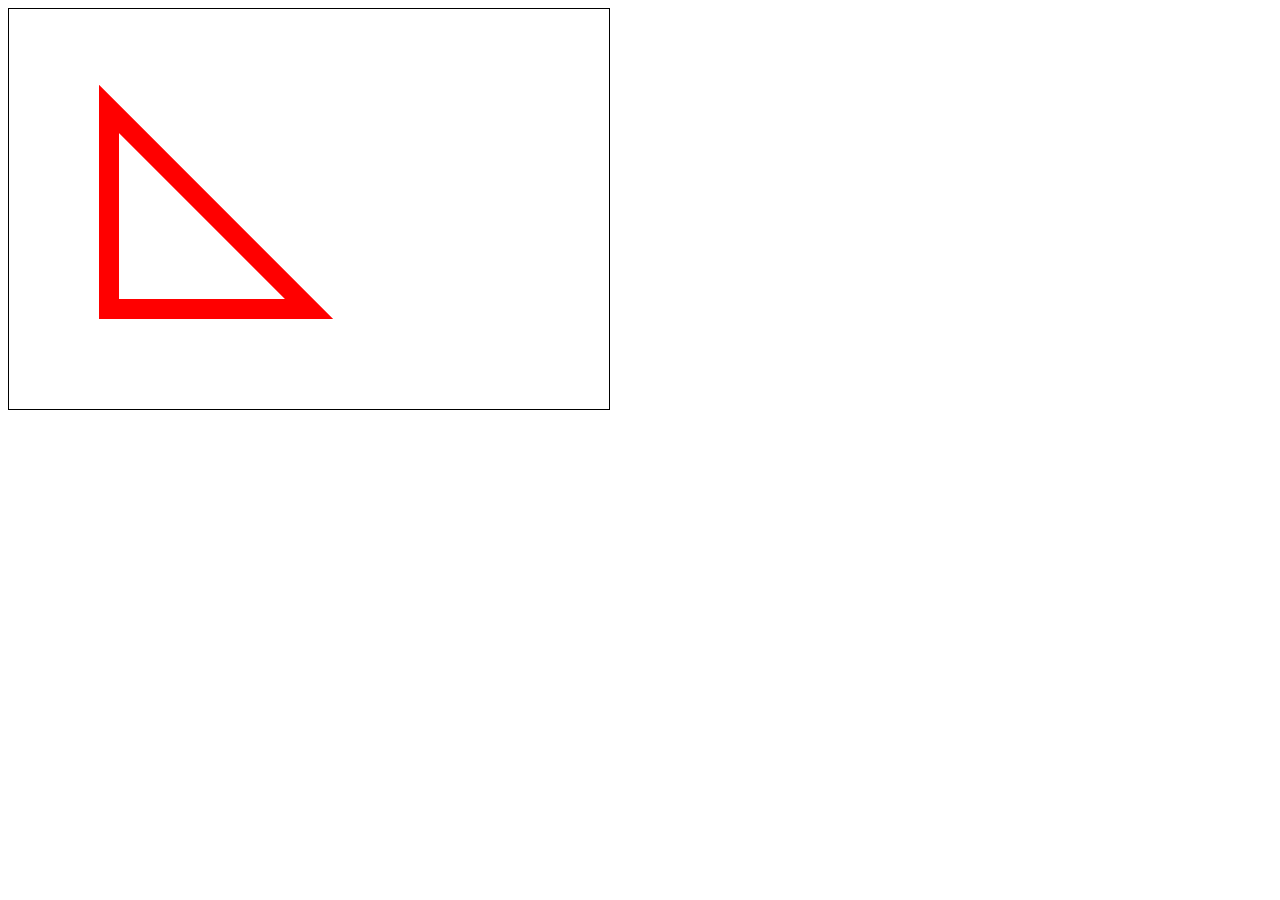
==== 08index.html @ 950115c3 "Add files via upload" ====
<!doctype html>
<html lang="en">
<head>
	<meta charset="utf-8">
	<title>Drawing Road Signs</title>
   
    <style>
        canvas{
            border: 1px solid black;
            
        }
    
    
    
    </style>
</head>
    
    
    
<body >
    
    <canvas id="canvas" width="600" height="400">
    
    
    </canvas>
    
    <script>
        
  var canvas = document.getElementById('canvas');
    
        var c = canvas.getContext('2d');
     c.beginPath();
     c.moveTo(100,100);
     c.lineTo(100,300);
     c.lineTo(300,300);
     c.closePath();   
        
    c.lineWidth = 20;
    c.strokeStyle= '#ff0000';
    c.stroke();    
        
 
    </script> 
    
    
    </body>
</html>
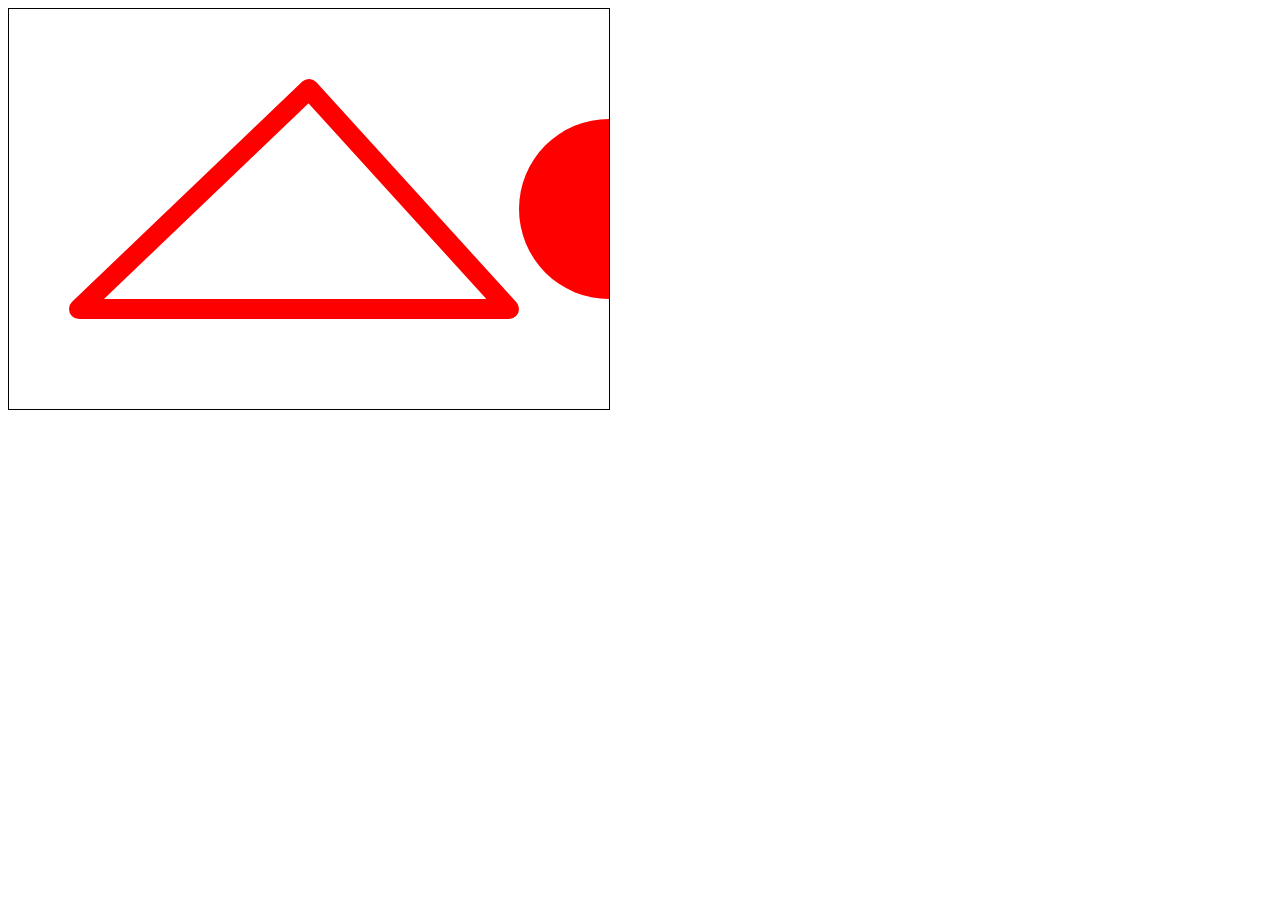
==== commit 21e81b70: "Update 08index.html" ====
--- a/08index.html
+++ b/08index.html
@@ -26,22 +26,30 @@
     
     <script>
         
-  var canvas = document.getElementById('canvas');
+ var canvas = document.getElementById('canvas');
     
         var c = canvas.getContext('2d');
+        var ctx2= canvas.getContext('2d');
+     
      c.beginPath();
-     c.moveTo(100,100);
-     c.lineTo(100,300);
-     c.lineTo(300,300);
-     c.closePath();   
-        
+     c.lineJoin="round";    
+     c.moveTo(70,300);
+     c.lineTo(500,300);
+     c.lineTo(300,80);
+     c.closePath(); 
+          
+             
     c.lineWidth = 20;
     c.strokeStyle= '#ff0000';
-    c.stroke();    
+    c.stroke();  
         
+    ctx2.beginPath();
+    ctx2.arc(600,200,90,0,Math.PI*2,true);
+    ctx2.fillStyle= '#ff0000';
+    ctx2.fill();
  
     </script> 
     
     
     </body>
-</html>+</html>
